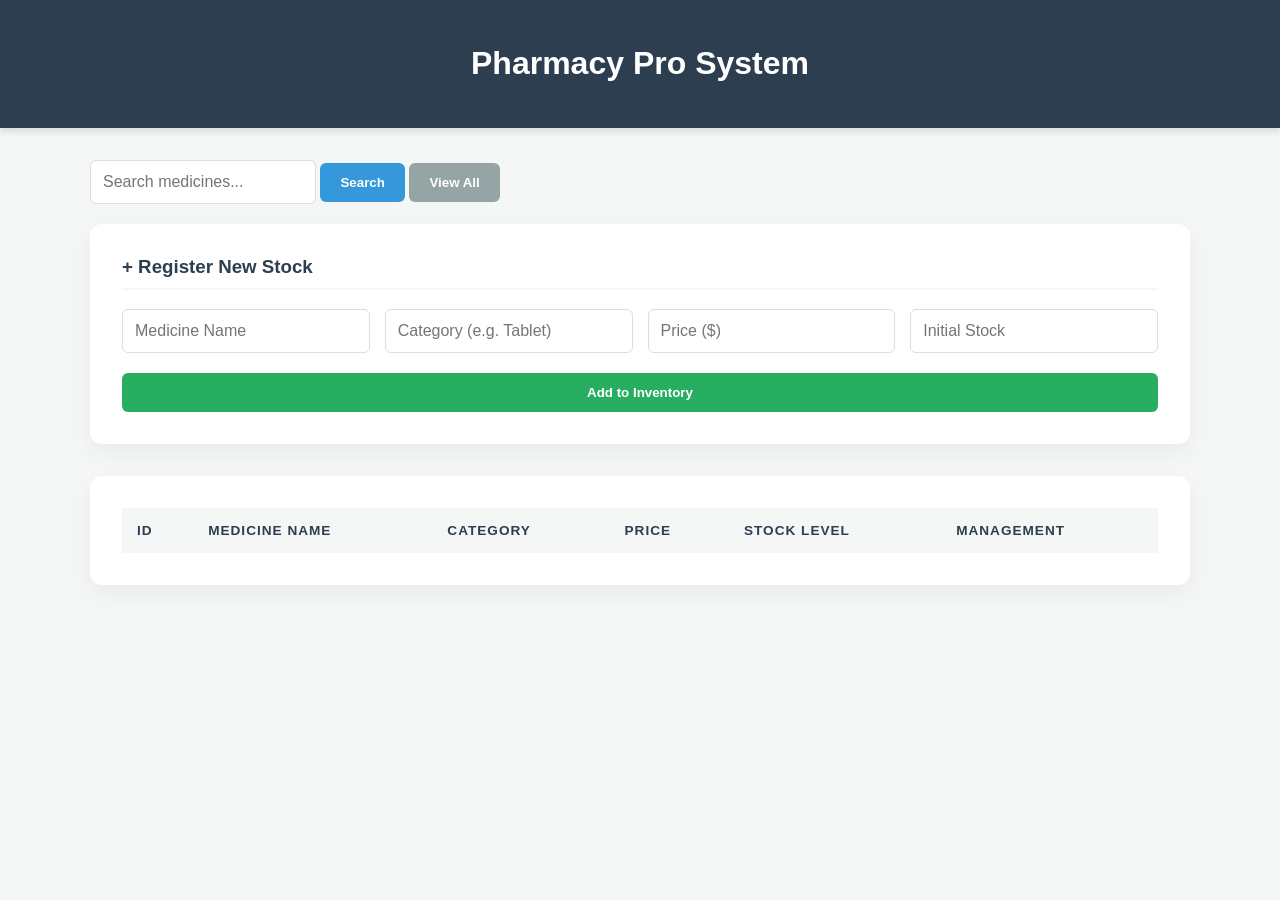
==== src/main/resources/static/index.html @ f9716691 "UI Overhaul: Implemented modern dashboard design and separated concerns" ====
<!DOCTYPE html>
<html lang="en">
<head>
    <meta charset="UTF-8">
    <meta name="viewport" content="width=device-width, initial-scale=1.0">
    <title>Pharmacy Pro | Inventory Management</title>
    <link rel="stylesheet" href="style.css">
</head>
<body>

<header>
    <h1>Pharmacy Pro System</h1>
</header>

<div class="container">
    <div class="action-bar" style="display: flex; justify-content: space-between; margin-bottom: 20px;">
        <div class="search-group">
            <input type="text" id="searchInput" placeholder="Search medicines...">
            <button onclick="searchMedicine()" class="btn-search">Search</button>
            <button onclick="loadMedicines()" class="btn-refresh">View All</button>
        </div>
    </div>

    <div class="form-card">
        <h3>+ Register New Stock</h3>
        <form id="medicineForm">
            <div class="form-grid">
                <input type="text" id="name" placeholder="Medicine Name" required>
                <input type="text" id="category" placeholder="Category (e.g. Tablet)" required>
                <input type="number" id="price" placeholder="Price ($)" step="0.01" required>
                <input type="number" id="stock" placeholder="Initial Stock" required>
            </div>
            <button type="submit" class="btn-add">Add to Inventory</button>
        </form>
    </div>

    <div class="table-container">
        <table>
            <thead>
            <tr>
                <th>ID</th>
                <th>Medicine Name</th>
                <th>Category</th>
                <th>Price</th>
                <th>Stock Level</th>
                <th>Management</th>
            </tr>
            </thead>
            <tbody id="medicineTable">
            </tbody>
        </table>
    </div>
</div>

<script src="script.js"></script>
</body>
</html>
---- src/main/resources/static/style.css ----
:root {
    --primary-blue: #2c3e50;
    --medical-blue: #3498db;
    --success-green: #27ae60;
    --danger-red: #e74c3c;
    --light-bg: #f4f7f6;
}

body {
    font-family: 'Inter', -apple-system, sans-serif;
    background-color: var(--light-bg);
    margin: 0;
    color: #333;
}

header {
    background: var(--primary-blue);
    color: white;
    padding: 1.5rem;
    text-align: center;
    box-shadow: 0 4px 6px rgba(0,0,0,0.1);
}

.container {
    max-width: 1100px;
    margin: 2rem auto;
    padding: 0 20px;
}

/* Card Styling */
.form-card, .table-container {
    background: white;
    padding: 2rem;
    border-radius: 12px;
    box-shadow: 0 8px 24px rgba(0,0,0,0.05);
    margin-bottom: 2rem;
}

h3 {
    margin-top: 0;
    color: var(--primary-blue);
    border-bottom: 2px solid var(--light-bg);
    padding-bottom: 10px;
}

/* Form Grid */
.form-grid {
    display: grid;
    grid-template-columns: repeat(auto-fit, minmax(200px, 1fr));
    gap: 15px;
    margin-bottom: 20px;
}

input {
    padding: 12px;
    border: 1px solid #ddd;
    border-radius: 6px;
    font-size: 1rem;
}

input:focus {
    outline: none;
    border-color: var(--medical-blue);
    box-shadow: 0 0 5px rgba(52, 152, 219, 0.3);
}

/* Buttons */
button {
    padding: 12px 20px;
    border: none;
    border-radius: 6px;
    font-weight: 600;
    cursor: pointer;
    transition: transform 0.1s, opacity 0.2s;
}

button:active { transform: scale(0.98); }

.btn-add { background: var(--success-green); color: white; width: 100%; }
.btn-search { background: var(--medical-blue); color: white; }
.btn-refresh { background: #95a5a6; color: white; }
.btn-delete { background: var(--danger-red); color: white; padding: 6px 12px; }

/* Table Styling */
table {
    width: 100%;
    border-collapse: collapse;
}

th {
    text-align: left;
    padding: 15px;
    background: var(--light-bg);
    color: var(--primary-blue);
    text-transform: uppercase;
    font-size: 0.85rem;
    letter-spacing: 1px;
}

td {
    padding: 15px;
    border-bottom: 1px solid #eee;
}

tr:hover { background-color: #fcfcfc; }

/* Status Badge for Stock */
.stock-badge {
    padding: 4px 8px;
    border-radius: 4px;
    font-size: 0.9rem;
    font-weight: bold;
    background: #e1f5fe;
    color: #01579b;
}
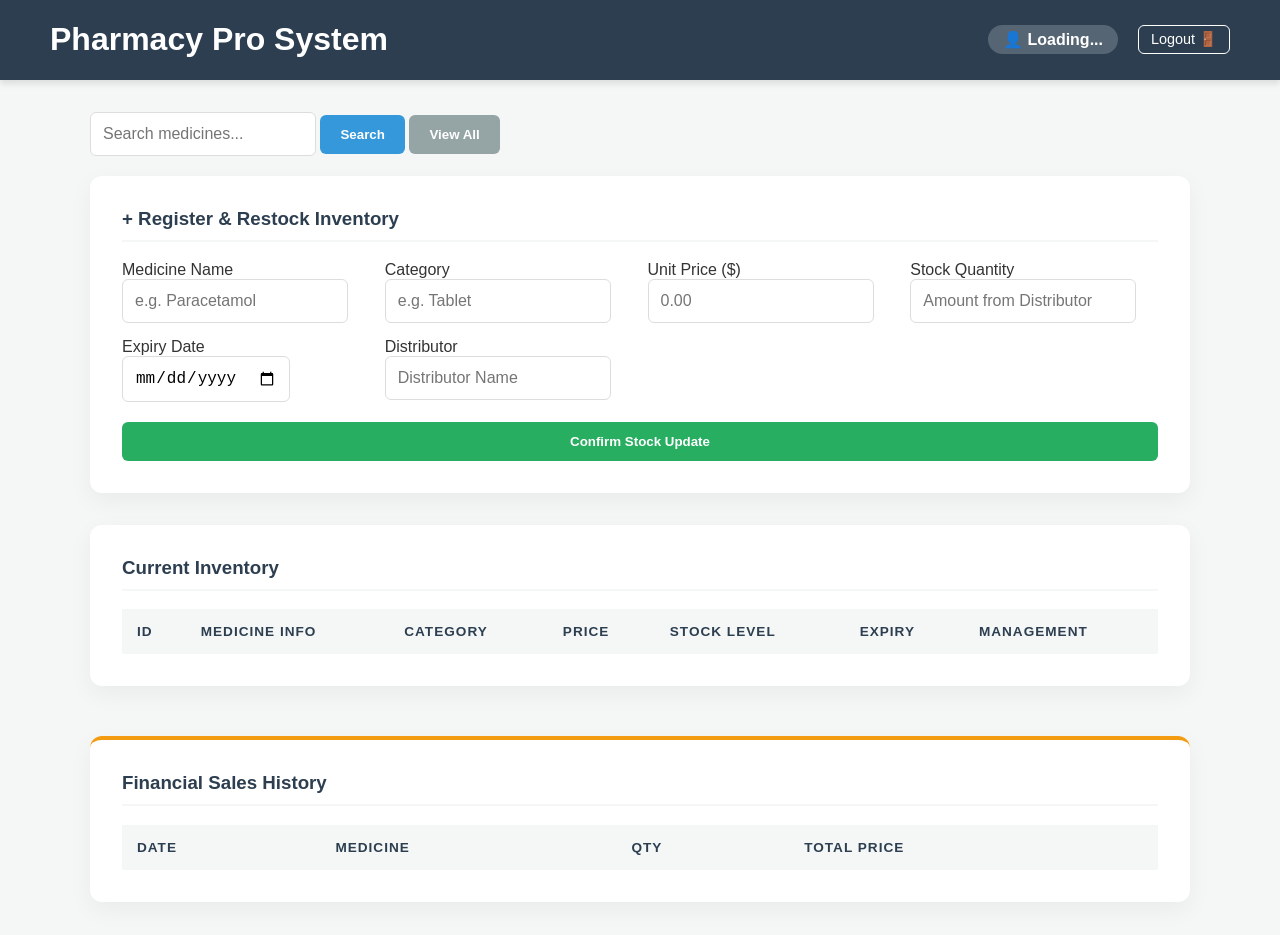
==== commit cac96845: "feat: implement supply chain logic with roles, expiry dates, and distributor tracking" ====
--- a/src/main/resources/static/index.html
+++ b/src/main/resources/static/index.html
@@ -3,13 +3,17 @@
 <head>
     <meta charset="UTF-8">
     <meta name="viewport" content="width=device-width, initial-scale=1.0">
-    <title>Pharmacy Pro | Inventory Management</title>
+    <title>Pharmacy Pro | Management System</title>
     <link rel="stylesheet" href="style.css">
 </head>
 <body>
 
-<header>
+<header style="display: flex; justify-content: space-between; align-items: center; padding: 0 50px;">
     <h1>Pharmacy Pro System</h1>
+    <div class="user-info" style="display: flex; align-items: center; gap: 20px;">
+        <span id="userNameDisplay" style="color: white; font-weight: bold; background: rgba(255,255,255,0.2); padding: 5px 15px; border-radius: 20px;">👤 Loading...</span>
+        <a href="/logout" style="color: white; text-decoration: none; border: 1px solid white; padding: 5px 12px; border-radius: 6px; font-size: 0.9rem; transition: 0.3s;" onmouseover="this.style.background='white'; this.style.color='#2c3e50'" onmouseout="this.style.background='transparent'; this.style.color='white'">Logout 🚪</a>
+    </div>
 </header>
 
 <div class="container">
@@ -21,28 +25,50 @@
         </div>
     </div>
 
-    <div class="form-card">
-        <h3>+ Register New Stock</h3>
+    <div id="storeSection" class="form-card">
+        <h3>+ Register & Restock Inventory</h3>
         <form id="medicineForm">
             <div class="form-grid">
-                <input type="text" id="name" placeholder="Medicine Name" required>
-                <input type="text" id="category" placeholder="Category (e.g. Tablet)" required>
-                <input type="number" id="price" placeholder="Price ($)" step="0.01" required>
-                <input type="number" id="stock" placeholder="Initial Stock" required>
+                <div class="input-item">
+                    <label>Medicine Name</label>
+                    <input type="text" id="name" placeholder="e.g. Paracetamol" required>
+                </div>
+                <div class="input-item">
+                    <label>Category</label>
+                    <input type="text" id="category" placeholder="e.g. Tablet" required>
+                </div>
+                <div class="input-item">
+                    <label>Unit Price ($)</label>
+                    <input type="number" id="price" placeholder="0.00" step="0.01" required>
+                </div>
+                <div class="input-item">
+                    <label>Stock Quantity</label>
+                    <input type="number" id="stock" placeholder="Amount from Distributor" required>
+                </div>
+                <div class="input-item">
+                    <label>Expiry Date</label>
+                    <input type="date" id="expiryDate" required>
+                </div>
+                <div class="input-item">
+                    <label>Distributor</label>
+                    <input type="text" id="distributorName" placeholder="Distributor Name">
+                </div>
             </div>
-            <button type="submit" class="btn-add">Add to Inventory</button>
+            <button type="submit" class="btn-add">Confirm Stock Update</button>
         </form>
     </div>
 
     <div class="table-container">
+        <h3>Current Inventory</h3>
         <table>
             <thead>
             <tr>
                 <th>ID</th>
-                <th>Medicine Name</th>
+                <th>Medicine Info</th>
                 <th>Category</th>
                 <th>Price</th>
                 <th>Stock Level</th>
+                <th>Expiry</th>
                 <th>Management</th>
             </tr>
             </thead>
@@ -50,6 +76,40 @@
             </tbody>
         </table>
     </div>
+
+    <div id="salesHistorySection" class="table-container" style="margin-top: 50px; border-top: 4px solid #f39c12;">
+        <h3>Financial Sales History</h3>
+        <table>
+            <thead>
+            <tr>
+                <th>Date</th>
+                <th>Medicine</th>
+                <th>Qty</th>
+                <th>Total Price</th>
+            </tr>
+            </thead>
+            <tbody id="salesHistoryTable">
+            </tbody>
+        </table>
+    </div>
+</div>
+
+<div id="salesModal" class="modal">
+    <div class="modal-content">
+        <h3>Confirm Sale</h3>
+        <p id="modalMedName" style="font-weight: bold; color: #2c3e50;"></p>
+        <p>Available: <span id="modalStockLimit"></span> units</p>
+
+        <div class="form-group">
+            <label>Quantity to Sell:</label>
+            <input type="number" id="sellQuantity" min="1" value="1">
+        </div>
+
+        <div class="modal-actions">
+            <button onclick="closeModal()" class="btn-refresh">Cancel</button>
+            <button id="confirmSellBtn" class="btn-sell">Complete Sale</button>
+        </div>
+    </div>
 </div>
 
 <script src="script.js"></script>
--- a/src/main/resources/static/style.css
+++ b/src/main/resources/static/style.css
@@ -112,4 +112,59 @@
     font-weight: bold;
     background: #e1f5fe;
     color: #01579b;
+}
+.btn-edit {
+    background-color: #3498db;
+    color: white;
+    margin-right: 5px;
+    padding: 6px 12px;
+}
+.btn-edit:hover {
+    background-color: #2980b9;
+}
+.btn-sell {
+    background-color: #f39c12; /* Orange color for sales */
+    color: white;
+    margin-right: 5px;
+    padding: 6px 12px;
+}
+
+.btn-sell:hover {
+    background-color: #e67e22;
+}
+/* Modal Background */
+.modal {
+    display: none;
+    position: fixed;
+    z-index: 1000;
+    left: 0; top: 0;
+    width: 100%; height: 100%;
+    background-color: rgba(0,0,0,0.5);
+    backdrop-filter: blur(4px);
+}
+
+/* Modal Box */
+.modal-content {
+    background-color: white;
+    margin: 15% auto;
+    padding: 2rem;
+    border-radius: 12px;
+    width: 350px;
+    text-align: center;
+    box-shadow: 0 10px 30px rgba(0,0,0,0.2);
+}
+
+.modal-actions {
+    display: flex;
+    justify-content: space-around;
+    margin-top: 20px;
+}
+
+.form-group {
+    margin: 20px 0;
+}
+
+#sellQuantity {
+    width: 80%;
+    text-align: center;
 }
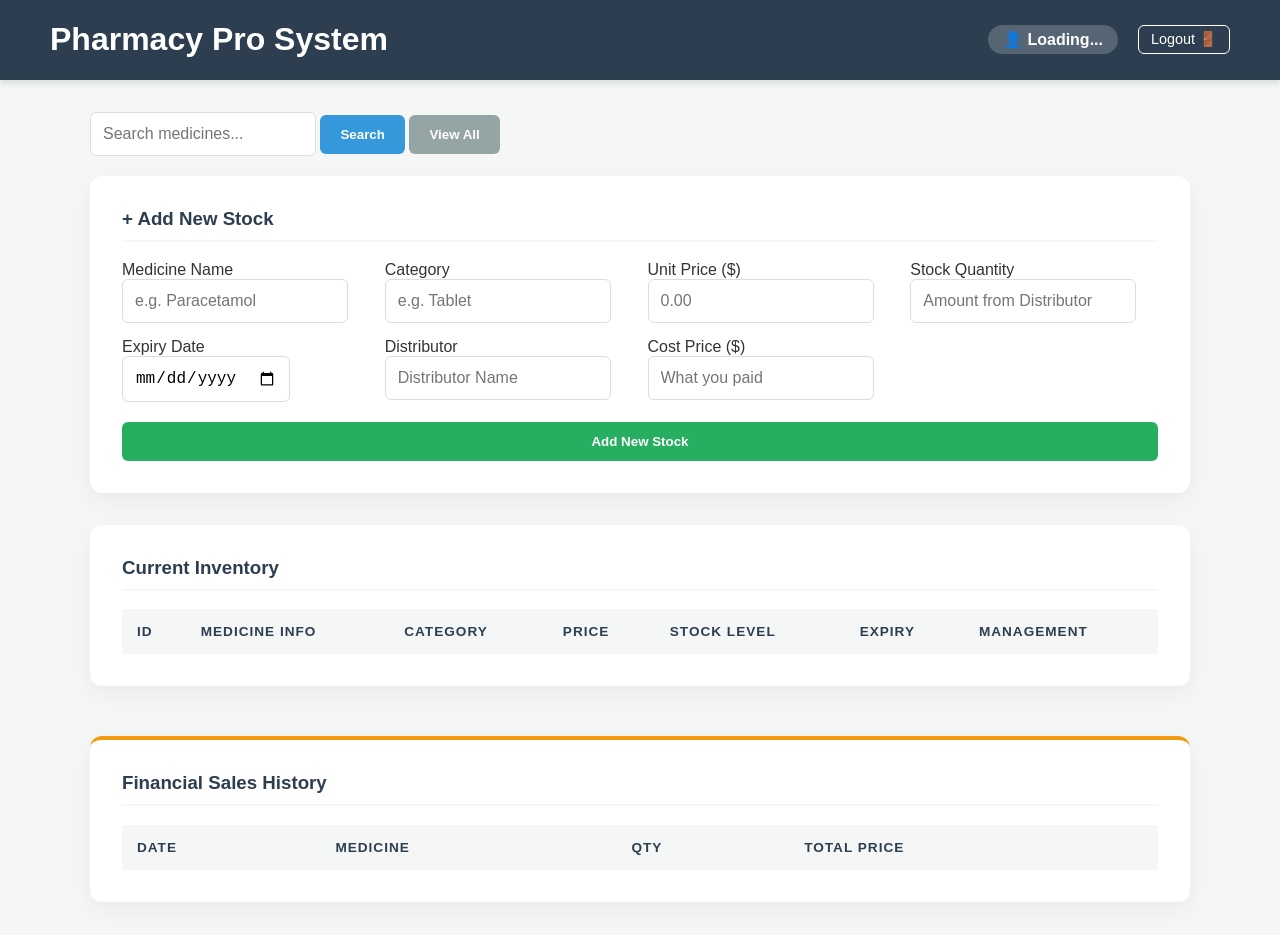
==== commit 4332bfd4: "feat: add financial dashboard with profit tracking and cost price logic" ====
--- a/src/main/resources/static/index.html
+++ b/src/main/resources/static/index.html
@@ -17,6 +17,7 @@
 </header>
 
 <div class="container">
+    <!-- SEARCH & VIEW ALL SECTION -->
     <div class="action-bar" style="display: flex; justify-content: space-between; margin-bottom: 20px;">
         <div class="search-group">
             <input type="text" id="searchInput" placeholder="Search medicines...">
@@ -25,8 +26,9 @@
         </div>
     </div>
 
+    <!-- KEEPER FORM SECTION -->
     <div id="storeSection" class="form-card">
-        <h3>+ Register & Restock Inventory</h3>
+        <h3 id="formTitle">+ Add New Stock</h3>
         <form id="medicineForm">
             <div class="form-grid">
                 <div class="input-item">
@@ -53,11 +55,21 @@
                     <label>Distributor</label>
                     <input type="text" id="distributorName" placeholder="Distributor Name">
                 </div>
+                <div class="input-item">
+                    <label>Cost Price ($)</label>
+                    <input type="number" id="costPrice" placeholder="What you paid" step="0.01" required>
+                </div>
             </div>
-            <button type="submit" class="btn-add">Confirm Stock Update</button>
+
+            <!-- DYNAMIC BUTTONS -->
+            <div id="formActions" style="margin-top: 15px; display: flex; gap: 10px;">
+                <button type="submit" id="submitBtn" class="btn-add">Add New Stock</button>
+                <button type="button" id="cancelBtn" onclick="resetForm()" class="btn-refresh" style="display: none;">Cancel Restock</button>
+            </div>
         </form>
     </div>
 
+    <!-- INVENTORY TABLE -->
     <div class="table-container">
         <h3>Current Inventory</h3>
         <table>
@@ -76,7 +88,23 @@
             </tbody>
         </table>
     </div>
-
+    <div id="adminDashboard" style="display: none; margin-top: 30px;">
+        <div style="display: grid; grid-template-columns: repeat(3, 1fr); gap: 20px; margin-bottom: 20px;">
+            <div class="stat-card" style="background: #27ae60; color: white; padding: 20px; border-radius: 10px; text-align: center;">
+                <h4>Total Revenue</h4>
+                <p id="totalRevenue" style="font-size: 1.5rem; font-weight: bold;">$0.00</p>
+            </div>
+            <div class="stat-card" style="background: #2980b9; color: white; padding: 20px; border-radius: 10px; text-align: center;">
+                <h4>Total Profit</h4>
+                <p id="totalProfit" style="font-size: 1.5rem; font-weight: bold;">$0.00</p>
+            </div>
+            <div class="stat-card" style="background: #f39c12; color: white; padding: 20px; border-radius: 10px; text-align: center;">
+                <h4>Items Sold Today</h4>
+                <p id="itemsSold" style="font-size: 1.5rem; font-weight: bold;">0</p>
+            </div>
+        </div>
+    </div>
+    <!-- ADMIN SALES HISTORY -->
     <div id="salesHistorySection" class="table-container" style="margin-top: 50px; border-top: 4px solid #f39c12;">
         <h3>Financial Sales History</h3>
         <table>
@@ -94,6 +122,7 @@
     </div>
 </div>
 
+<!-- SALES MODAL -->
 <div id="salesModal" class="modal">
     <div class="modal-content">
         <h3>Confirm Sale</h3>
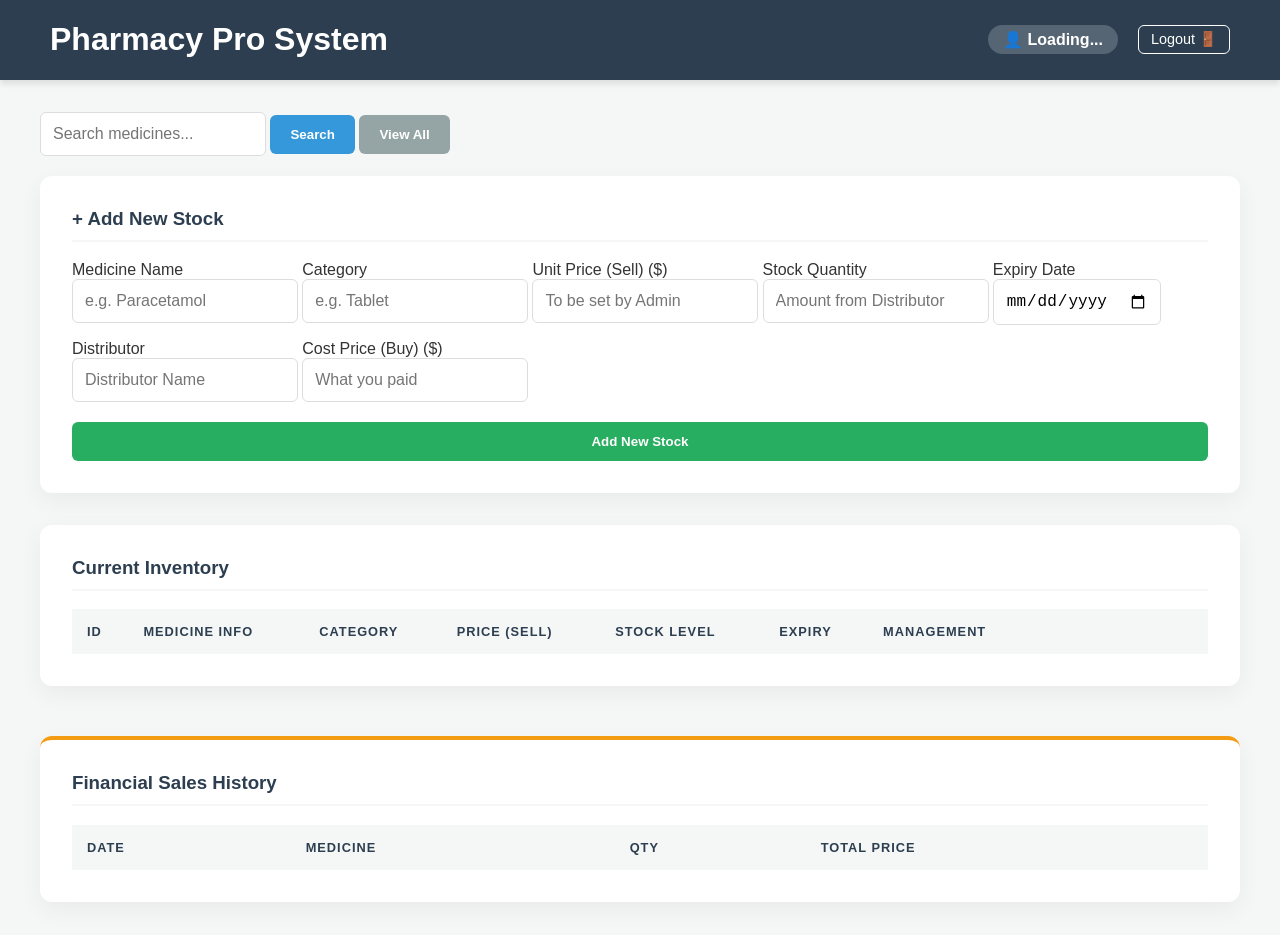
==== commit ffba4799: "Pharmacy System: Added Admin Cost Tracking and Keeper Workflow" ====
--- a/src/main/resources/static/index.html
+++ b/src/main/resources/static/index.html
@@ -39,9 +39,9 @@
                     <label>Category</label>
                     <input type="text" id="category" placeholder="e.g. Tablet" required>
                 </div>
-                <div class="input-item">
-                    <label>Unit Price ($)</label>
-                    <input type="number" id="price" placeholder="0.00" step="0.01" required>
+                <div class="input-item" id="priceInputGroup">
+                    <label>Unit Price (Sell) ($)</label>
+                    <input type="number" id="price" placeholder="To be set by Admin" step="0.01" required>
                 </div>
                 <div class="input-item">
                     <label>Stock Quantity</label>
@@ -56,7 +56,7 @@
                     <input type="text" id="distributorName" placeholder="Distributor Name">
                 </div>
                 <div class="input-item">
-                    <label>Cost Price ($)</label>
+                    <label>Cost Price (Buy) ($)</label>
                     <input type="number" id="costPrice" placeholder="What you paid" step="0.01" required>
                 </div>
             </div>
@@ -78,16 +78,20 @@
                 <th>ID</th>
                 <th>Medicine Info</th>
                 <th>Category</th>
-                <th>Price</th>
+                <th>Price (Sell)</th>
+                <!-- Hidden by default, shown for Admin -->
+                <th id="costHeader" style="display: none; color: #e67e22;">Cost (Buy)</th>
                 <th>Stock Level</th>
                 <th>Expiry</th>
-                <th>Management</th>
+                <th style="min-width: 240px;">Management</th>
             </tr>
             </thead>
             <tbody id="medicineTable">
             </tbody>
         </table>
     </div>
+
+    <!-- ADMIN DASHBOARD -->
     <div id="adminDashboard" style="display: none; margin-top: 30px;">
         <div style="display: grid; grid-template-columns: repeat(3, 1fr); gap: 20px; margin-bottom: 20px;">
             <div class="stat-card" style="background: #27ae60; color: white; padding: 20px; border-radius: 10px; text-align: center;">
@@ -104,6 +108,7 @@
             </div>
         </div>
     </div>
+
     <!-- ADMIN SALES HISTORY -->
     <div id="salesHistorySection" class="table-container" style="margin-top: 50px; border-top: 4px solid #f39c12;">
         <h3>Financial Sales History</h3>
--- a/src/main/resources/static/style.css
+++ b/src/main/resources/static/style.css
@@ -4,6 +4,7 @@
     --success-green: #27ae60;
     --danger-red: #e74c3c;
     --light-bg: #f4f7f6;
+    --warning-orange: #f39c12;
 }
 
 body {
@@ -22,7 +23,7 @@
 }
 
 .container {
-    max-width: 1100px;
+    max-width: 1200px; /* Slightly wider to accommodate new columns */
     margin: 2rem auto;
     padding: 0 20px;
 }
@@ -64,14 +65,14 @@
     box-shadow: 0 0 5px rgba(52, 152, 219, 0.3);
 }
 
-/* Buttons */
+/* Buttons Base */
 button {
     padding: 12px 20px;
     border: none;
     border-radius: 6px;
     font-weight: 600;
     cursor: pointer;
-    transition: transform 0.1s, opacity 0.2s;
+    transition: transform 0.1s, background 0.2s;
 }
 
 button:active { transform: scale(0.98); }
@@ -79,7 +80,22 @@
 .btn-add { background: var(--success-green); color: white; width: 100%; }
 .btn-search { background: var(--medical-blue); color: white; }
 .btn-refresh { background: #95a5a6; color: white; }
-.btn-delete { background: var(--danger-red); color: white; padding: 6px 12px; }
+
+/* Table Action Buttons - Fixed Sizes */
+.btn-sell, .btn-edit, .btn-delete {
+    padding: 8px 12px;
+    font-size: 0.85rem;
+    margin-right: 4px;
+}
+
+.btn-sell { background-color: var(--warning-orange); color: white; }
+.btn-sell:hover { background-color: #e67e22; }
+
+.btn-edit { background-color: var(--medical-blue); color: white; }
+.btn-edit:hover { background-color: #2980b9; }
+
+.btn-delete { background-color: var(--danger-red); color: white; }
+.btn-delete:hover { background-color: #c0392b; }
 
 /* Table Styling */
 table {
@@ -93,13 +109,21 @@
     background: var(--light-bg);
     color: var(--primary-blue);
     text-transform: uppercase;
-    font-size: 0.85rem;
+    font-size: 0.8rem;
     letter-spacing: 1px;
 }
 
 td {
     padding: 15px;
     border-bottom: 1px solid #eee;
+    vertical-align: middle;
+}
+
+/* THE FIX: Management Column */
+/* This forces the buttons to stay on one line and not wrap */
+td:last-child {
+    white-space: nowrap;
+    width: 250px;
 }
 
 tr:hover { background-color: #fcfcfc; }
@@ -113,26 +137,8 @@
     background: #e1f5fe;
     color: #01579b;
 }
-.btn-edit {
-    background-color: #3498db;
-    color: white;
-    margin-right: 5px;
-    padding: 6px 12px;
-}
-.btn-edit:hover {
-    background-color: #2980b9;
-}
-.btn-sell {
-    background-color: #f39c12; /* Orange color for sales */
-    color: white;
-    margin-right: 5px;
-    padding: 6px 12px;
-}
 
-.btn-sell:hover {
-    background-color: #e67e22;
-}
-/* Modal Background */
+/* Modal Styling */
 .modal {
     display: none;
     position: fixed;
@@ -143,7 +149,6 @@
     backdrop-filter: blur(4px);
 }
 
-/* Modal Box */
 .modal-content {
     background-color: white;
     margin: 15% auto;
@@ -158,13 +163,4 @@
     display: flex;
     justify-content: space-around;
     margin-top: 20px;
-}
-
-.form-group {
-    margin: 20px 0;
-}
-
-#sellQuantity {
-    width: 80%;
-    text-align: center;
 }
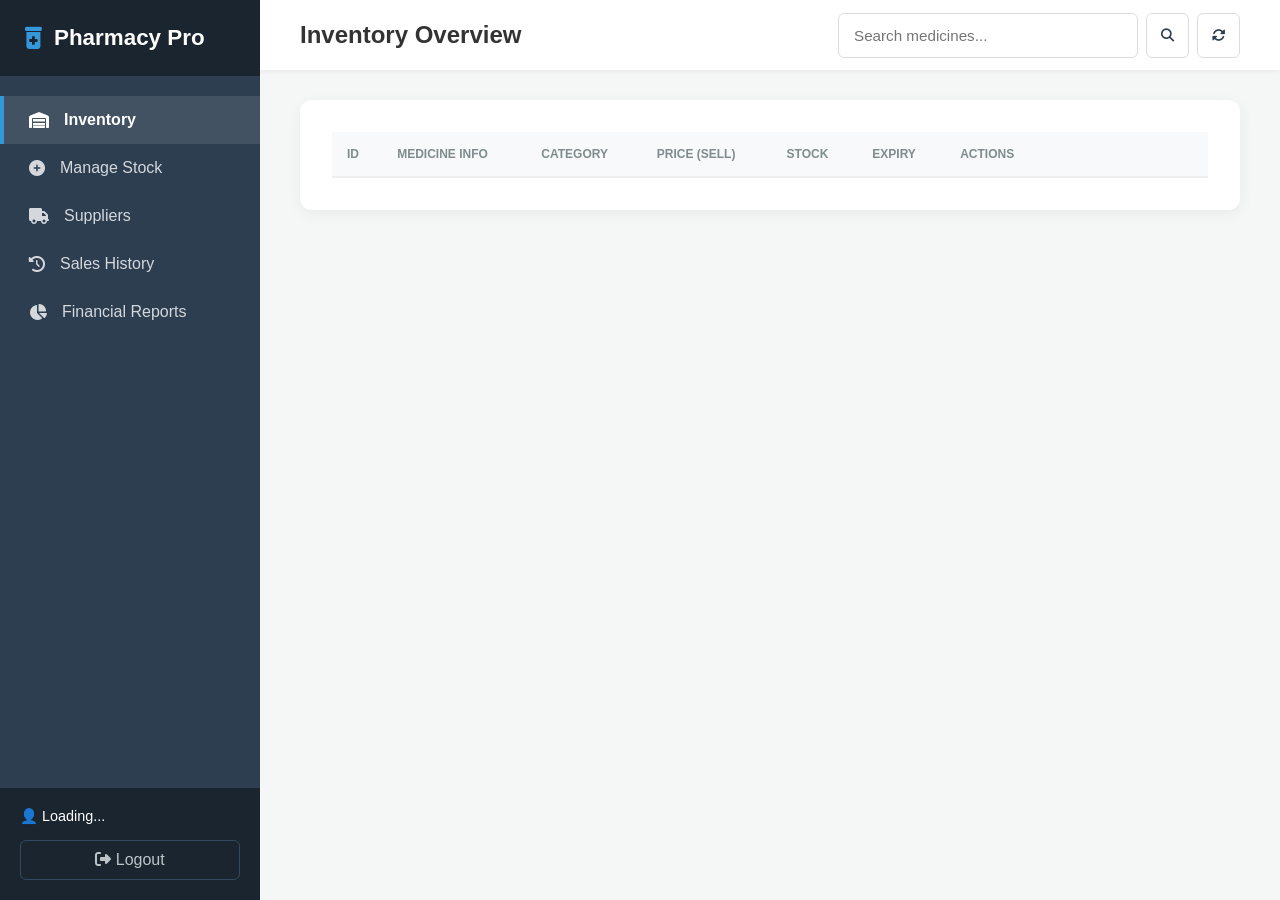
==== commit 9b0f32df: "feat: implement relational supplier profiles, dashboard directory, and modern toast notifications" ====
--- a/src/main/resources/static/index.html
+++ b/src/main/resources/static/index.html
@@ -3,145 +3,320 @@
 <head>
     <meta charset="UTF-8">
     <meta name="viewport" content="width=device-width, initial-scale=1.0">
-    <title>Pharmacy Pro | Management System</title>
+    <title>Pharmacy Pro | Professional Dashboard</title>
     <link rel="stylesheet" href="style.css">
+    <!-- Professional Icons -->
+    <link rel="stylesheet" href="https://cdnjs.cloudflare.com/ajax/libs/font-awesome/6.4.0/css/all.min.css">
 </head>
 <body>
 
-<header style="display: flex; justify-content: space-between; align-items: center; padding: 0 50px;">
-    <h1>Pharmacy Pro System</h1>
-    <div class="user-info" style="display: flex; align-items: center; gap: 20px;">
-        <span id="userNameDisplay" style="color: white; font-weight: bold; background: rgba(255,255,255,0.2); padding: 5px 15px; border-radius: 20px;">👤 Loading...</span>
-        <a href="/logout" style="color: white; text-decoration: none; border: 1px solid white; padding: 5px 12px; border-radius: 6px; font-size: 0.9rem; transition: 0.3s;" onmouseover="this.style.background='white'; this.style.color='#2c3e50'" onmouseout="this.style.background='transparent'; this.style.color='white'">Logout 🚪</a>
-    </div>
-</header>
-
-<div class="container">
-    <!-- SEARCH & VIEW ALL SECTION -->
-    <div class="action-bar" style="display: flex; justify-content: space-between; margin-bottom: 20px;">
-        <div class="search-group">
-            <input type="text" id="searchInput" placeholder="Search medicines...">
-            <button onclick="searchMedicine()" class="btn-search">Search</button>
-            <button onclick="loadMedicines()" class="btn-refresh">View All</button>
-        </div>
-    </div>
-
-    <!-- KEEPER FORM SECTION -->
-    <div id="storeSection" class="form-card">
-        <h3 id="formTitle">+ Add New Stock</h3>
-        <form id="medicineForm">
-            <div class="form-grid">
-                <div class="input-item">
-                    <label>Medicine Name</label>
-                    <input type="text" id="name" placeholder="e.g. Paracetamol" required>
-                </div>
-                <div class="input-item">
-                    <label>Category</label>
-                    <input type="text" id="category" placeholder="e.g. Tablet" required>
-                </div>
-                <div class="input-item" id="priceInputGroup">
-                    <label>Unit Price (Sell) ($)</label>
-                    <input type="number" id="price" placeholder="To be set by Admin" step="0.01" required>
-                </div>
-                <div class="input-item">
-                    <label>Stock Quantity</label>
-                    <input type="number" id="stock" placeholder="Amount from Distributor" required>
-                </div>
-                <div class="input-item">
-                    <label>Expiry Date</label>
-                    <input type="date" id="expiryDate" required>
-                </div>
-                <div class="input-item">
-                    <label>Distributor</label>
-                    <input type="text" id="distributorName" placeholder="Distributor Name">
-                </div>
-                <div class="input-item">
-                    <label>Cost Price (Buy) ($)</label>
-                    <input type="number" id="costPrice" placeholder="What you paid" step="0.01" required>
-                </div>
+<div class="dashboard-container">
+    <!-- SIDEBAR NAVIGATION -->
+    <aside class="sidebar">
+        <div class="sidebar-logo">
+            <i class="fas fa-prescription-bottle-alt"></i>
+            <span>Pharmacy Pro</span>
+        </div>
+
+        <nav class="sidebar-nav">
+            <ul>
+                <li class="nav-item active" onclick="showTab('inventory')" id="nav-inventory">
+                    <i class="fas fa-warehouse"></i> <span>Inventory</span>
+                </li>
+                <li class="nav-item" onclick="showTab('add-stock')" id="nav-store">
+                    <i class="fas fa-plus-circle"></i> <span>Manage Stock</span>
+                </li>
+                <li class="nav-item" onclick="showTab('suppliers')" id="nav-suppliers">
+                    <i class="fas fa-truck"></i> <span>Suppliers</span>
+                </li>
+                <li class="nav-item" onclick="showTab('sales-history')" id="nav-sales">
+                    <i class="fas fa-history"></i> <span>Sales History</span>
+                </li>
+                <li class="nav-item" onclick="showTab('reports')" id="nav-reports">
+                    <i class="fas fa-chart-pie"></i> <span>Financial Reports</span>
+                </li>
+            </ul>
+        </nav>
+
+        <div class="sidebar-footer">
+            <div class="user-badge">
+                <span id="userNameDisplay">👤 Loading...</span>
             </div>
-
-            <!-- DYNAMIC BUTTONS -->
-            <div id="formActions" style="margin-top: 15px; display: flex; gap: 10px;">
-                <button type="submit" id="submitBtn" class="btn-add">Add New Stock</button>
-                <button type="button" id="cancelBtn" onclick="resetForm()" class="btn-refresh" style="display: none;">Cancel Restock</button>
+            <a href="/logout" class="logout-link"><i class="fas fa-sign-out-alt"></i> Logout</a>
+        </div>
+    </aside>
+
+    <!-- MAIN CONTENT AREA -->
+    <main class="main-content">
+        <!-- TOP BAR -->
+        <header class="top-bar">
+            <h2 id="tab-title">Inventory Overview</h2>
+            <div class="search-group">
+                <input type="text" id="searchInput" placeholder="Search medicines...">
+                <button onclick="searchMedicine()" class="btn-icon"><i class="fas fa-search"></i></button>
+                <button onclick="loadMedicines()" class="btn-icon" title="Refresh List"><i class="fas fa-sync-alt"></i></button>
             </div>
-        </form>
-    </div>
-
-    <!-- INVENTORY TABLE -->
-    <div class="table-container">
-        <h3>Current Inventory</h3>
-        <table>
-            <thead>
-            <tr>
-                <th>ID</th>
-                <th>Medicine Info</th>
-                <th>Category</th>
-                <th>Price (Sell)</th>
-                <!-- Hidden by default, shown for Admin -->
-                <th id="costHeader" style="display: none; color: #e67e22;">Cost (Buy)</th>
-                <th>Stock Level</th>
-                <th>Expiry</th>
-                <th style="min-width: 240px;">Management</th>
-            </tr>
-            </thead>
-            <tbody id="medicineTable">
-            </tbody>
-        </table>
-    </div>
-
-    <!-- ADMIN DASHBOARD -->
-    <div id="adminDashboard" style="display: none; margin-top: 30px;">
-        <div style="display: grid; grid-template-columns: repeat(3, 1fr); gap: 20px; margin-bottom: 20px;">
-            <div class="stat-card" style="background: #27ae60; color: white; padding: 20px; border-radius: 10px; text-align: center;">
-                <h4>Total Revenue</h4>
-                <p id="totalRevenue" style="font-size: 1.5rem; font-weight: bold;">$0.00</p>
-            </div>
-            <div class="stat-card" style="background: #2980b9; color: white; padding: 20px; border-radius: 10px; text-align: center;">
-                <h4>Total Profit</h4>
-                <p id="totalProfit" style="font-size: 1.5rem; font-weight: bold;">$0.00</p>
-            </div>
-            <div class="stat-card" style="background: #f39c12; color: white; padding: 20px; border-radius: 10px; text-align: center;">
-                <h4>Items Sold Today</h4>
-                <p id="itemsSold" style="font-size: 1.5rem; font-weight: bold;">0</p>
-            </div>
-        </div>
-    </div>
-
-    <!-- ADMIN SALES HISTORY -->
-    <div id="salesHistorySection" class="table-container" style="margin-top: 50px; border-top: 4px solid #f39c12;">
-        <h3>Financial Sales History</h3>
-        <table>
-            <thead>
-            <tr>
-                <th>Date</th>
-                <th>Medicine</th>
-                <th>Qty</th>
-                <th>Total Price</th>
-            </tr>
-            </thead>
-            <tbody id="salesHistoryTable">
-            </tbody>
-        </table>
-    </div>
+        </header>
+
+        <div class="content-wrapper">
+
+            <!-- SECTION 1: INVENTORY TABLE -->
+            <section id="inventory-section" class="tab-content active">
+                <!-- DYNAMIC ALERT CONTAINER -->
+                <div id="expiryAlertContainer"></div>
+                <div id="lowStockAlertContainer"></div>
+
+                <div class="table-container">
+                    <table>
+                        <thead>
+                        <tr>
+                            <th>ID</th>
+                            <th>Medicine Info</th>
+                            <th>Category</th>
+                            <th>Price (Sell)</th>
+                            <th id="costHeader" style="display: none; color: #e67e22;">Cost (Buy)</th>
+                            <th>Stock</th>
+                            <th>Expiry</th>
+                            <th style="min-width: 220px;">Actions</th>
+                        </tr>
+                        </thead>
+                        <tbody id="medicineTable"></tbody>
+                    </table>
+                </div>
+            </section>
+
+            <!-- SECTION 2: KEEPER FORM (ADD/EDIT) -->
+            <section id="add-stock-section" class="tab-content">
+                <div id="storeSection" class="form-card">
+                    <h3 id="formTitle">+ Add New Stock</h3>
+                    <form id="medicineForm">
+                        <div class="form-grid">
+                            <div class="input-item">
+                                <label>Medicine Name</label>
+                                <input type="text" id="name" placeholder="e.g. Paracetamol" required>
+                            </div>
+                            <div class="input-item">
+                                <label>Category</label>
+                                <input type="text" id="category" placeholder="e.g. Tablet" required>
+                            </div>
+                            <div class="input-item" id="priceInputGroup">
+                                <label>Unit Price (Sell) ($)</label>
+                                <input type="number" id="price" placeholder="Admin only" step="0.01">
+                            </div>
+                            <div class="input-item">
+                                <label>Stock Quantity</label>
+                                <input type="number" id="stock" required>
+                            </div>
+                            <div class="input-item">
+                                <label>Expiry Date</label>
+                                <input type="date" id="expiryDate" required>
+                            </div>
+                            <div class="input-item">
+                                <label>Registered Supplier</label>
+                                <select id="supplierSelect" required>
+                                    <option value="" disabled selected>Select a supplier...</option>
+                                    <!-- Options populated dynamically -->
+                                </select>
+                            </div>
+                            <div class="input-item">
+                                <label>Cost Price (Buy) ($)</label>
+                                <input type="number" id="costPrice" step="0.01" required>
+                            </div>
+                        </div>
+                        <div class="form-actions">
+                            <button type="submit" id="submitBtn" class="btn-add">Add Stock</button>
+                            <button type="button" id="cancelBtn" onclick="resetForm()" class="btn-cancel">Cancel</button>
+                        </div>
+                    </form>
+                </div>
+            </section>
+
+            <!-- SECTION 3: SUPPLIERS MANAGEMENT -->
+            <section id="suppliers-section" class="tab-content">
+                <div class="form-card" style="margin-bottom: 30px;">
+                    <h3><i class="fas fa-user-plus"></i> Register New Supplier Profile</h3>
+                    <form id="supplierForm">
+                        <div class="form-grid">
+                            <div class="input-item">
+                                <label>Company Name</label>
+                                <input type="text" id="supCompanyName" placeholder="e.g. Pfizer Inc" required>
+                            </div>
+                            <div class="input-item">
+                                <label>Contact Person</label>
+                                <input type="text" id="supContactPerson" placeholder="e.g. Sarah Jenkins" required>
+                            </div>
+                            <div class="input-item">
+                                <label>Phone Number</label>
+                                <input type="text" id="supPhone" placeholder="e.g. +1-555-0192" required>
+                            </div>
+                            <div class="input-item">
+                                <label>Email Address</label>
+                                <input type="email" id="supEmail" placeholder="e.g. orders@pfizer.com" required>
+                            </div>
+                            <div class="input-item" style="grid-column: span 2;">
+                                <label>Corporate Address</label>
+                                <input type="text" id="supAddress" placeholder="e.g. 100 Corporate Parkway, New York, NY" required>
+                            </div>
+                        </div>
+                        <div class="form-actions">
+                            <button type="submit" class="btn-add">Save Supplier Profile</button>
+                        </div>
+                    </form>
+                </div>
+
+                <div class="table-container">
+                    <h3><i class="fas fa-address-book"></i> Supplier Directory</h3>
+                    <table>
+                        <thead>
+                        <tr>
+                            <th>ID</th>
+                            <th>Company Name</th>
+                            <th>Contact Person</th>
+                            <th>Phone</th>
+                            <th>Email</th>
+                            <th>Address</th>
+                        </tr>
+                        </thead>
+                        <tbody id="supplierTableBody">
+                        <!-- Data injected by JS -->
+                        </tbody>
+                    </table>
+                </div>
+            </section>
+
+            <!-- SECTION 4: SALES HISTORY -->
+            <section id="sales-history-section" class="tab-content">
+                <div id="salesHistorySection" class="table-container">
+                    <h3>Financial Sales History</h3>
+                    <table>
+                        <thead>
+                        <tr>
+                            <th>Date</th>
+                            <th>Medicine</th>
+                            <th>Qty</th>
+                            <th>Total Price</th>
+                        </tr>
+                        </thead>
+                        <tbody id="salesHistoryTable"></tbody>
+                    </table>
+                </div>
+            </section>
+
+            <!-- SECTION 5: FINANCIAL REPORTS (ADMIN DASHBOARD) -->
+            <section id="reports-section" class="tab-content">
+                <div id="adminDashboard" class="stats-grid">
+                    <div class="stat-card revenue">
+                        <div class="stat-icon"><i class="fas fa-hand-holding-usd"></i></div>
+                        <div class="stat-info">
+                            <h4>Total Revenue</h4>
+                            <p id="totalRevenue">$0.00</p>
+                        </div>
+                    </div>
+                    <div class="stat-card profit">
+                        <div class="stat-icon"><i class="fas fa-chart-line"></i></div>
+                        <div class="stat-info">
+                            <h4>Total Profit</h4>
+                            <p id="totalProfit">$0.00</p>
+                        </div>
+                    </div>
+                    <div class="stat-card items">
+                        <div class="stat-icon"><i class="fas fa-shopping-basket"></i></div>
+                        <div class="stat-info">
+                            <h4>Sold Today</h4>
+                            <p id="itemsSold">0</p>
+                        </div>
+                    </div>
+                </div>
+                <div class="report-controls">
+                    <button class="btn-print" onclick="window.print()">
+                        <i class="fas fa-print"></i> Print Disposal List
+                    </button>
+                </div>
+
+                <div class="report-card">
+                    <h3><i class="fas fa-trash-alt"></i> Pharmacy Disposal Manifest</h3>
+                    <p style="color: #666; margin-bottom: 15px;"><strong>Legal Requirement:</strong> The following items are past their expiry date and must be removed from the shelves immediately for safe disposal.</p>
+
+                    <table class="medicine-table">
+                        <thead>
+                        <tr>
+                            <th>Medicine</th>
+                            <th>Batch #</th>
+                            <th>Expiry Status</th>
+                            <th>Current Stock</th>
+                            <th>Loss Value (Cost)</th>
+                        </tr>
+                        </thead>
+                        <tbody id="disposalReportTable">
+                        <!-- Data injected by JS -->
+                        </tbody>
+                    </table>
+                </div>
+            </section>
+
+        </div>
+    </main>
 </div>
 
 <!-- SALES MODAL -->
 <div id="salesModal" class="modal">
     <div class="modal-content">
-        <h3>Confirm Sale</h3>
-        <p id="modalMedName" style="font-weight: bold; color: #2c3e50;"></p>
-        <p>Available: <span id="modalStockLimit"></span> units</p>
-
+        <h3><i class="fas fa-cart-arrow-down"></i> Confirm Sale</h3>
+        <p id="modalMedName" style="font-weight: bold; color: #2c3e50; font-size: 1.2rem;"></p>
+        <p>Stock Available: <span id="modalStockLimit"></span> units</p>
         <div class="form-group">
             <label>Quantity to Sell:</label>
             <input type="number" id="sellQuantity" min="1" value="1">
         </div>
-
         <div class="modal-actions">
-            <button onclick="closeModal()" class="btn-refresh">Cancel</button>
+            <button onclick="closeModal()" class="btn-cancel">Cancel</button>
             <button id="confirmSellBtn" class="btn-sell">Complete Sale</button>
+        </div>
+    </div>
+</div>
+
+<!-- PRICE SETTING MODAL -->
+<div id="priceModal" class="modal">
+    <div class="modal-content">
+        <h3><i class="fas fa-tags"></i> Set Selling Price</h3>
+        <p id="priceModalMedName" style="font-weight: bold; color: var(--primary-blue);"></p>
+
+        <div class="price-info-box">
+            <div class="info-item">
+                <small>Last Purchase Cost</small>
+                <p id="displayLastCost" style="color: var(--danger-red); font-weight: 700;">$0.00</p>
+            </div>
+            <div class="info-item">
+                <small>Current Price</small>
+                <p id="displayCurrentPrice" style="color: var(--medical-blue); font-weight: 700;">$0.00</p>
+            </div>
+        </div>
+
+        <div class="form-group">
+            <label>New Selling Price ($):</label>
+            <input type="number" id="newSellingPrice" step="0.01" placeholder="0.00">
+        </div>
+
+        <div class="modal-actions">
+            <button onclick="closePriceModal()" class="btn-cancel">Cancel</button>
+            <button id="confirmPriceBtn" class="btn-add">Update Price</button>
+        </div>
+    </div>
+</div>
+
+<!-- DELETE CONFIRMATION MODAL -->
+<div id="deleteModal" class="modal">
+    <div class="modal-content delete-modal">
+        <div class="delete-icon-wrapper">
+            <i class="fas fa-exclamation-triangle"></i>
+        </div>
+        <h3>Confirm Deletion</h3>
+        <p>Are you sure you want to remove <span id="deleteMedName" style="color: #e74c3c; font-weight: bold;"></span>?</p>
+        <p class="warning-text">This action is permanent and will remove all stock batches for this item.</p>
+
+        <div class="modal-actions">
+            <button onclick="closeDeleteModal()" class="btn-cancel">No, Keep it</button>
+            <button id="confirmDeleteBtn" class="btn-danger">Yes, Delete</button>
         </div>
     </div>
 </div>
--- a/src/main/resources/static/style.css
+++ b/src/main/resources/static/style.css
@@ -1,10 +1,18 @@
+
 :root {
     --primary-blue: #2c3e50;
+    --dark-sidebar: #1a252f;
     --medical-blue: #3498db;
     --success-green: #27ae60;
     --danger-red: #e74c3c;
     --light-bg: #f4f7f6;
     --warning-orange: #f39c12;
+    --sidebar-width: 260px;
+    --top-bar-height: 70px;
+}
+
+* {
+    box-sizing: border-box;
 }
 
 body {
@@ -12,155 +20,622 @@
     background-color: var(--light-bg);
     margin: 0;
     color: #333;
-}
-
-header {
+    overflow-x: hidden;
+}
+
+/* DASHBOARD LAYOUT */
+.dashboard-container {
+    display: flex;
+    min-height: 100vh;
+}
+
+/* SIDEBAR */
+.sidebar {
+    width: var(--sidebar-width);
     background: var(--primary-blue);
     color: white;
-    padding: 1.5rem;
+    display: flex;
+    flex-direction: column;
+    position: fixed;
+    height: 100vh;
+    transition: all 0.3s ease;
+    z-index: 1001;
+}
+
+.sidebar-logo {
+    padding: 25px;
+    font-size: 1.4rem;
+    font-weight: 800;
+    background: var(--dark-sidebar);
+    display: flex;
+    align-items: center;
+    gap: 12px;
+}
+
+.sidebar-logo i {
+    color: var(--medical-blue);
+}
+
+.sidebar-nav {
+    flex-grow: 1;
+    padding-top: 20px;
+}
+
+.sidebar-nav ul {
+    list-style: none;
+    padding: 0;
+    margin: 0;
+}
+
+.nav-item {
+    padding: 15px 25px;
+    display: flex;
+    align-items: center;
+    gap: 15px;
+    cursor: pointer;
+    transition: 0.2s;
+    border-left: 4px solid transparent;
+    opacity: 0.8;
+}
+
+.nav-item:hover {
+    background: rgba(255,255,255,0.05);
+    opacity: 1;
+}
+
+.nav-item.active {
+    background: rgba(255,255,255,0.1);
+    border-left-color: var(--medical-blue);
+    opacity: 1;
+    font-weight: 600;
+}
+
+.sidebar-footer {
+    padding: 20px;
+    background: var(--dark-sidebar);
+}
+
+.user-badge {
+    margin-bottom: 15px;
+    font-size: 0.9rem;
+}
+
+.logout-link {
+    color: #bdc3c7;
+    text-decoration: none;
+    display: block;
+    padding: 10px;
+    border: 1px solid #34495e;
+    border-radius: 6px;
     text-align: center;
-    box-shadow: 0 4px 6px rgba(0,0,0,0.1);
-}
-
-.container {
-    max-width: 1200px; /* Slightly wider to accommodate new columns */
-    margin: 2rem auto;
-    padding: 0 20px;
-}
-
-/* Card Styling */
+    transition: 0.3s;
+}
+
+.logout-link:hover {
+    background: var(--danger-red);
+    color: white;
+    border-color: var(--danger-red);
+}
+
+/* MAIN CONTENT */
+.main-content {
+    margin-left: var(--sidebar-width);
+    flex-grow: 1;
+    width: calc(100% - var(--sidebar-width));
+}
+
+.top-bar {
+    height: var(--top-bar-height);
+    background: white;
+    display: flex;
+    justify-content: space-between;
+    align-items: center;
+    padding: 0 40px;
+    box-shadow: 0 2px 4px rgba(0,0,0,0.05);
+    position: sticky;
+    top: 0;
+    z-index: 1000;
+}
+
+.content-wrapper {
+    padding: 30px 40px;
+}
+
+/* TAB VISIBILITY */
+.tab-content {
+    display: none;
+}
+
+.tab-content.active {
+    display: block;
+    animation: fadeIn 0.3s ease-in;
+}
+
+@keyframes fadeIn {
+    from { opacity: 0; transform: translateY(10px); }
+    to { opacity: 1; transform: translateY(0); }
+}
+
+/* TOP BAR COMPONENTS */
+.search-group {
+    display: flex;
+    gap: 8px;
+}
+
+.search-group input {
+    width: 300px;
+    padding: 10px 15px;
+}
+
+.btn-icon {
+    background: white;
+    border: 1px solid #ddd;
+    color: var(--primary-blue);
+    padding: 10px 14px;
+}
+
+.btn-icon:hover {
+    background: var(--light-bg);
+}
+
+/* CARDS & TABLES */
 .form-card, .table-container {
     background: white;
     padding: 2rem;
     border-radius: 12px;
-    box-shadow: 0 8px 24px rgba(0,0,0,0.05);
+    box-shadow: 0 4px 15px rgba(0,0,0,0.05);
     margin-bottom: 2rem;
 }
 
-h3 {
-    margin-top: 0;
-    color: var(--primary-blue);
-    border-bottom: 2px solid var(--light-bg);
-    padding-bottom: 10px;
-}
-
-/* Form Grid */
 .form-grid {
     display: grid;
-    grid-template-columns: repeat(auto-fit, minmax(200px, 1fr));
-    gap: 15px;
-    margin-bottom: 20px;
-}
-
-input {
+    grid-template-columns: repeat(auto-fit, minmax(220px, 1fr));
+    gap: 20px;
+    margin-bottom: 25px;
+}
+
+.input-item {
+    display: flex;
+    flex-direction: column;
+    gap: 8px;
+}
+
+.input-item label {
+    font-size: 0.85rem;
+    font-weight: 600;
+    color: var(--primary-blue);
+}
+
+/* --- UPDATED UNIFIED FORM STYLES --- */
+.input-item {
+    display: flex;
+    flex-direction: column;
+    gap: 8px;
+}
+
+.input-item label {
+    font-size: 0.85rem;
+    font-weight: 600;
+    color: var(--primary-blue);
+}
+
+/* Target both inputs and select dropdowns inside your grid */
+input,
+select {
     padding: 12px;
     border: 1px solid #ddd;
     border-radius: 6px;
-    font-size: 1rem;
-}
-
-input:focus {
+    background-color: white; /* Removes default browser shading */
+    color: #2c3e50;
+    font-size: 0.95rem;
+    height: 45px; /* Ensures matching height down to the exact pixel */
+    box-sizing: border-box; /* Forces padding to stay inside the box */
     outline: none;
-    border-color: var(--medical-blue);
-    box-shadow: 0 0 5px rgba(52, 152, 219, 0.3);
-}
-
-/* Buttons Base */
+    transition: border-color 0.2s ease;
+}
+
+/* Professional look: make both glow when clicked */
+input:focus,
+select:focus {
+    border-color: #3498db;
+    box-shadow: 0 0 0 3px rgba(52, 152, 219, 0.15);
+}
+
+/* STATS GRID (Reports Tab) */
+.stats-grid {
+    display: grid;
+    grid-template-columns: repeat(auto-fit, minmax(280px, 1fr));
+    gap: 25px;
+}
+
+.stat-card {
+    padding: 30px;
+    border-radius: 15px;
+    color: white;
+    display: flex;
+    align-items: center;
+    gap: 20px;
+    box-shadow: 0 10px 20px rgba(0,0,0,0.1);
+}
+
+.stat-icon {
+    font-size: 2.5rem;
+    opacity: 0.7;
+}
+
+.stat-info h4 { margin: 0; font-size: 0.9rem; opacity: 0.9; text-transform: uppercase; }
+.stat-info p { margin: 5px 0 0; font-size: 1.8rem; font-weight: 800; }
+
+.revenue { background: linear-gradient(135deg, #27ae60, #2ecc71); }
+.profit { background: linear-gradient(135deg, #2980b9, #3498db); }
+.items { background: linear-gradient(135deg, #f39c12, #f1c40f); }
+
+/* TABLE FIXES */
+table {
+    width: 100%;
+    border-collapse: collapse;
+}
+
+th {
+    background: #f8f9fa;
+    padding: 15px;
+    text-align: left;
+    font-size: 0.75rem;
+    text-transform: uppercase;
+    color: #7f8c8d;
+    border-bottom: 2px solid #eee;
+}
+
+td {
+    padding: 18px 15px;
+    border-bottom: 1px solid #f1f1f1;
+}
+
+td:last-child {
+    white-space: nowrap;
+    text-align: right;
+}
+
+/* BUTTONS */
 button {
-    padding: 12px 20px;
+    padding: 10px 18px;
     border: none;
     border-radius: 6px;
     font-weight: 600;
     cursor: pointer;
-    transition: transform 0.1s, background 0.2s;
-}
-
-button:active { transform: scale(0.98); }
-
-.btn-add { background: var(--success-green); color: white; width: 100%; }
-.btn-search { background: var(--medical-blue); color: white; }
-.btn-refresh { background: #95a5a6; color: white; }
-
-/* Table Action Buttons - Fixed Sizes */
-.btn-sell, .btn-edit, .btn-delete {
-    padding: 8px 12px;
+    transition: 0.2s;
+}
+
+.btn-add { background: var(--success-green); color: white; }
+.btn-sell { background: var(--warning-orange); color: white; }
+.btn-edit { background: var(--medical-blue); color: white; }
+.btn-delete { background: var(--danger-red); color: white; }
+.btn-cancel { background: #95a5a6; color: white; }
+
+button:hover {
+    filter: brightness(1.1);
+    transform: translateY(-1px);
+}
+
+/* --- MODAL FIXES --- */
+
+/* 1. The background overlay */
+.modal {
+    display: none; /* Hidden by default */
+    position: fixed;
+    z-index: 9999; /* Sit on top of everything */
+    left: 0;
+    top: 0;
+    width: 100%;
+    height: 100%;
+    background-color: rgba(0,0,0,0.6); /* Semi-transparent black */
+    backdrop-filter: blur(3px); /* Makes it look professional */
+    align-items: center;
+    justify-content: center;
+}
+
+/* 2. The modal box itself */
+.modal-content {
+    background-color: white;
+    margin: 10% auto; /* 10% from top and centered */
+    padding: 30px;
+    border-radius: 12px;
+    width: 400px;
+    box-shadow: 0 15px 30px rgba(0,0,0,0.3);
+    text-align: center;
+    position: relative;
+    animation: modalSlideIn 0.3s ease-out;
+}
+
+@keyframes modalSlideIn {
+    from { transform: translateY(-50px); opacity: 0; }
+    to { transform: translateY(0); opacity: 1; }
+}
+
+.modal-actions {
+    display: flex;
+    justify-content: flex-end;
+    gap: 10px;
+    margin-top: 20px;
+}
+
+/* BADGES */
+.stock-badge {
+    padding: 6px 12px;
+    border-radius: 20px;
+    font-size: 0.8rem;
+    font-weight: 700;
+}
+/* PRICE MODAL SPECIFIC STYLES */
+.price-info-box {
+    display: flex;
+    justify-content: space-around;
+    background: #f8f9fa;
+    padding: 15px;
+    border-radius: 8px;
+    margin: 15px 0;
+    border: 1px solid #eee;
+}
+
+.info-item small {
+    display: block;
+    font-size: 0.7rem;
+    color: #7f8c8d;
+    text-transform: uppercase;
+}
+
+.info-item p {
+    margin: 5px 0 0;
+    font-size: 1.1rem;
+}
+
+#newSellingPrice {
+    font-size: 1.2rem;
+    font-weight: bold;
+    text-align: center;
+    border: 2px solid var(--medical-blue);
+    color: var(--primary-blue);
+}
+/* Delete Modal Specific Styling */
+.delete-modal {
+    text-align: center;
+    border-top: 5px solid #e74c3c;
+}
+
+.delete-icon-wrapper {
+    font-size: 3rem;
+    color: #e74c3c;
+    margin-bottom: 1rem;
+    animation: pulse-red 2s infinite;
+}
+
+.warning-text {
     font-size: 0.85rem;
-    margin-right: 4px;
-}
-
-.btn-sell { background-color: var(--warning-orange); color: white; }
-.btn-sell:hover { background-color: #e67e22; }
-
-.btn-edit { background-color: var(--medical-blue); color: white; }
-.btn-edit:hover { background-color: #2980b9; }
-
-.btn-delete { background-color: var(--danger-red); color: white; }
-.btn-delete:hover { background-color: #c0392b; }
-
-/* Table Styling */
-table {
-    width: 100%;
-    border-collapse: collapse;
-}
-
-th {
-    text-align: left;
-    padding: 15px;
-    background: var(--light-bg);
-    color: var(--primary-blue);
+    color: #7f8c8d;
+    background: #fdf2f2;
+    padding: 10px;
+    border-radius: 6px;
+    margin: 15px 0;
+}
+
+.btn-danger {
+    background-color: #e74c3c;
+    color: white;
+    border: none;
+    padding: 10px 20px;
+    border-radius: 6px;
+    cursor: pointer;
+    font-weight: bold;
+    transition: background 0.3s ease;
+}
+
+.btn-danger:hover {
+    background-color: #c0392b;
+}
+
+@keyframes pulse-red {
+    0% { transform: scale(1); }
+    50% { transform: scale(1.1); text-shadow: 0 0 10px rgba(231, 76, 60, 0.3); }
+    100% { transform: scale(1); }
+}
+/* Low Stock Alert Styling */
+/* --- LOW STOCK ALERT SYSTEM STYLES --- */
+.alert-banner {
+    background: #fff3e0;
+    border-left: 5px solid #ff9800;
+    padding: 15px 25px;
+    margin-bottom: 25px;
+    display: flex;
+    align-items: center;
+    border-radius: 8px;
+    color: #e65100;
+    font-weight: 500;
+    box-shadow: 0 4px 6px rgba(0,0,0,0.05);
+    animation: slideInDown 0.4s ease-out;
+}
+
+.alert-banner i {
+    margin-right: 15px;
+    font-size: 1.4rem;
+}
+
+.stock-badge.warning {
+    background: #fff3e0 !important;
+    color: #e65100 !important;
+    border: 1px solid #ffb74d;
+}
+
+.stock-badge.critical {
+    background: #ffebee !important;
+    color: #c62828 !important;
+    border: 1px solid #ef5350;
+    animation: pulse-red 2s infinite;
+}
+
+@keyframes pulse-red {
+    0% { transform: scale(1); box-shadow: 0 0 0 0 rgba(239, 83, 80, 0.7); }
+    70% { transform: scale(1.05); box-shadow: 0 0 0 10px rgba(239, 83, 80, 0); }
+    100% { transform: scale(1); box-shadow: 0 0 0 0 rgba(239, 83, 80, 0); }
+}
+
+@keyframes slideInDown {
+    from { opacity: 0; transform: translateY(-20px); }
+    to { opacity: 1; transform: translateY(0); }
+}
+/* --- EXPIRY ALERT SYSTEM --- */
+.expiry-banner {
+    background: #fff5f5;
+    border-left: 5px solid var(--danger-red);
+    padding: 15px 25px;
+    margin-bottom: 15px;
+    display: flex;
+    align-items: center;
+    border-radius: 8px;
+    color: #c53030;
+    font-weight: 600;
+    box-shadow: 0 4px 6px rgba(0,0,0,0.05);
+    animation: slideInDown 0.4s ease-out;
+}
+
+.expiry-banner i {
+    margin-right: 15px;
+    font-size: 1.4rem;
+}
+
+/* Highlight the table row for items expiring within 30 days */
+.row-expiring-soon {
+    background-color: #fff5f5 !important;
+}
+
+.expiry-critical {
+    color: var(--danger-red);
+    font-weight: 800;
     text-transform: uppercase;
     font-size: 0.8rem;
-    letter-spacing: 1px;
-}
-
-td {
-    padding: 15px;
-    border-bottom: 1px solid #eee;
-    vertical-align: middle;
-}
-
-/* THE FIX: Management Column */
-/* This forces the buttons to stay on one line and not wrap */
-td:last-child {
-    white-space: nowrap;
-    width: 250px;
-}
-
-tr:hover { background-color: #fcfcfc; }
-
-/* Status Badge for Stock */
-.stock-badge {
-    padding: 4px 8px;
-    border-radius: 4px;
-    font-size: 0.9rem;
-    font-weight: bold;
-    background: #e1f5fe;
-    color: #01579b;
-}
-
-/* Modal Styling */
-.modal {
-    display: none;
+}
+/* --- REPORT STYLES --- */
+.report-controls {
+    display: flex;
+    gap: 15px;
+    margin-bottom: 20px;
+}
+
+.report-card {
+    background: white;
+    padding: 20px;
+    border-radius: 12px;
+    box-shadow: 0 4px 15px rgba(0,0,0,0.05);
+    border-top: 4px solid var(--primary-blue);
+}
+
+.btn-print {
+    background: #455a64;
+    color: white;
+    border: none;
+    padding: 10px 20px;
+    border-radius: 6px;
+    cursor: pointer;
+    font-weight: 600;
+}
+
+.btn-print:hover { background: #37474f; }
+
+/* --- PRINT MODE --- */
+@media print {
+    /* Hide navigation, sidebar, action buttons, AND high-level financial metrics */
+    .sidebar,
+    .nav-item,
+    .btn-sell,
+    .btn-edit,
+    .btn-delete,
+    .report-controls,
+    .top-bar,
+    .stats-grid,        /* Hides Total Revenue, Profit, and Sold Today cards */
+    #adminDashboard {   /* Extra layer of protection for the admin section wrapper */
+        display: none !important;
+    }
+
+    /* Expand the layout to fill the printed page cleanly */
+    .main-content {
+        margin-left: 0 !important;
+        width: 100% !important;
+        padding: 0 !important;
+    }
+
+    /* Make the report look like an official company form */
+    .report-card {
+        box-shadow: none !important;
+        border: 1px solid #000 !important;
+        padding: 10px !important;
+        background: transparent !important;
+    }
+
+    /* Force tables to render cleanly on white paper */
+    table {
+        width: 100% !important;
+        border-collapse: collapse !important;
+    }
+    th, td {
+        border: 1px solid #ddd !important;
+        padding: 8px !important;
+        color: #000 !important;
+    }
+}
+/* --- PREMIUM TOAST NOTIFICATIONS --- */
+.toast-container {
     position: fixed;
-    z-index: 1000;
-    left: 0; top: 0;
-    width: 100%; height: 100%;
-    background-color: rgba(0,0,0,0.5);
-    backdrop-filter: blur(4px);
-}
-
-.modal-content {
-    background-color: white;
-    margin: 15% auto;
-    padding: 2rem;
-    border-radius: 12px;
-    width: 350px;
-    text-align: center;
-    box-shadow: 0 10px 30px rgba(0,0,0,0.2);
-}
-
-.modal-actions {
-    display: flex;
-    justify-content: space-around;
-    margin-top: 20px;
+    top: 20px;
+    right: 20px;
+    z-index: 9999;
+    display: flex;
+    flex-direction: column;
+    gap: 10px;
+}
+
+.toast-notification {
+    background: #ffffff;
+    color: #2c3e50;
+    padding: 15px 20px;
+    border-radius: 8px;
+    box-shadow: 0 4px 15px rgba(0, 0, 0, 0.15);
+    display: flex;
+    align-items: center;
+    gap: 12px;
+    min-width: 300px;
+    border-left: 5px solid #2ecc71; /* Default Success Green */
+    transform: translateX(120%);
+    transition: transform 0.3s cubic-bezier(0.68, -0.55, 0.265, 1.55);
+    font-family: 'Segoe UI', Tahoma, Geneva, Verdana, sans-serif;
+}
+
+.toast-notification.show {
+    transform: translateX(0);
+}
+
+.toast-notification i {
+    font-size: 1.3rem;
+}
+
+/* Success Toast */
+.toast-notification.success {
+    border-left-color: #2ecc71;
+}
+.toast-notification.success i {
+    color: #2ecc71;
+}
+
+/* Error Toast */
+.toast-notification.error {
+    border-left-color: #e74c3c;
+}
+.toast-notification.error i {
+    color: #e74c3c;
+}
+
+/* Info/Warning Toast */
+.toast-notification.info {
+    border-left-color: #f1c40f;
+}
+.toast-notification.info i {
+    color: #f1c40f;
 }
